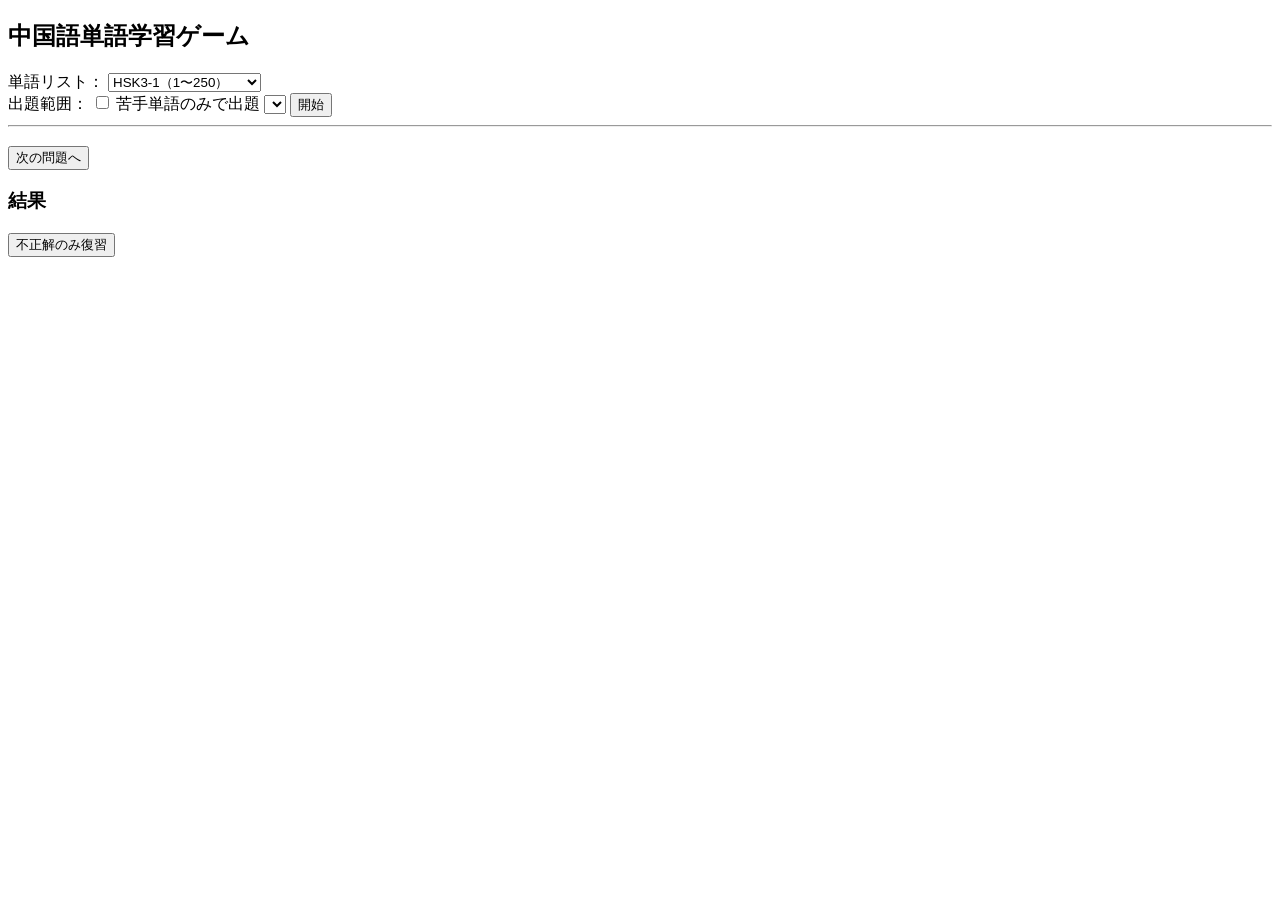
==== vocab1/index.html @ 5a80485b "Rename index.html to vocab1/index.html" ====
<!DOCTYPE html>
<html lang="ja">
<head>
  <meta charset="UTF-8">
  <title>中国語単語学習ゲーム</title>
  <link rel="stylesheet" href="style.css">
</head>
<body>

<h2>中国語単語学習ゲーム</h2>

<div class="control">
  <label>単語リスト：</label>
  <select id="listSelect">
    <option value="hsk3_1_001_250.json">HSK3-1（1〜250）</option>
    <option value="hsk3_1_251_500.json">HSK3-1（251〜500）</option>
    <option value="hsk3_2_001_250.json">HSK3-2（1〜250）</option>
    <option value="hsk3_2_251_500.json">HSK3-2（251〜500）</option>
    <option value="hsk3_2_501_772.json">HSK3-2（501〜772）</option>
  </select>
</div>

<div class="control">
  <label>出題範囲：</label>
  <label>
  <input type="checkbox" id="weakOnlyQuiz">
  苦手単語のみで出題
  </label>
  <select id="rangeSelect"></select>
  <button id="startBtn">開始</button>
</div>

<hr>

<div id="game" class="hidden">
  <h3 id="hanzi" class="chinese"></h3>

  <p id="progress"></p>
  
  <div id="choices"></div>

  <p id="result"></p>
  <p id="pinyin"></p>

  <button id="nextBtn">次の問題へ</button>
</div>

 <div id="score" class="hidden">
  <h3>結果</h3>
  <p id="scoreText"></p>
  <button id="retryWrongBtn">不正解のみ復習</button>
</div>

<script src="app.js"></script>
</body>
</html>
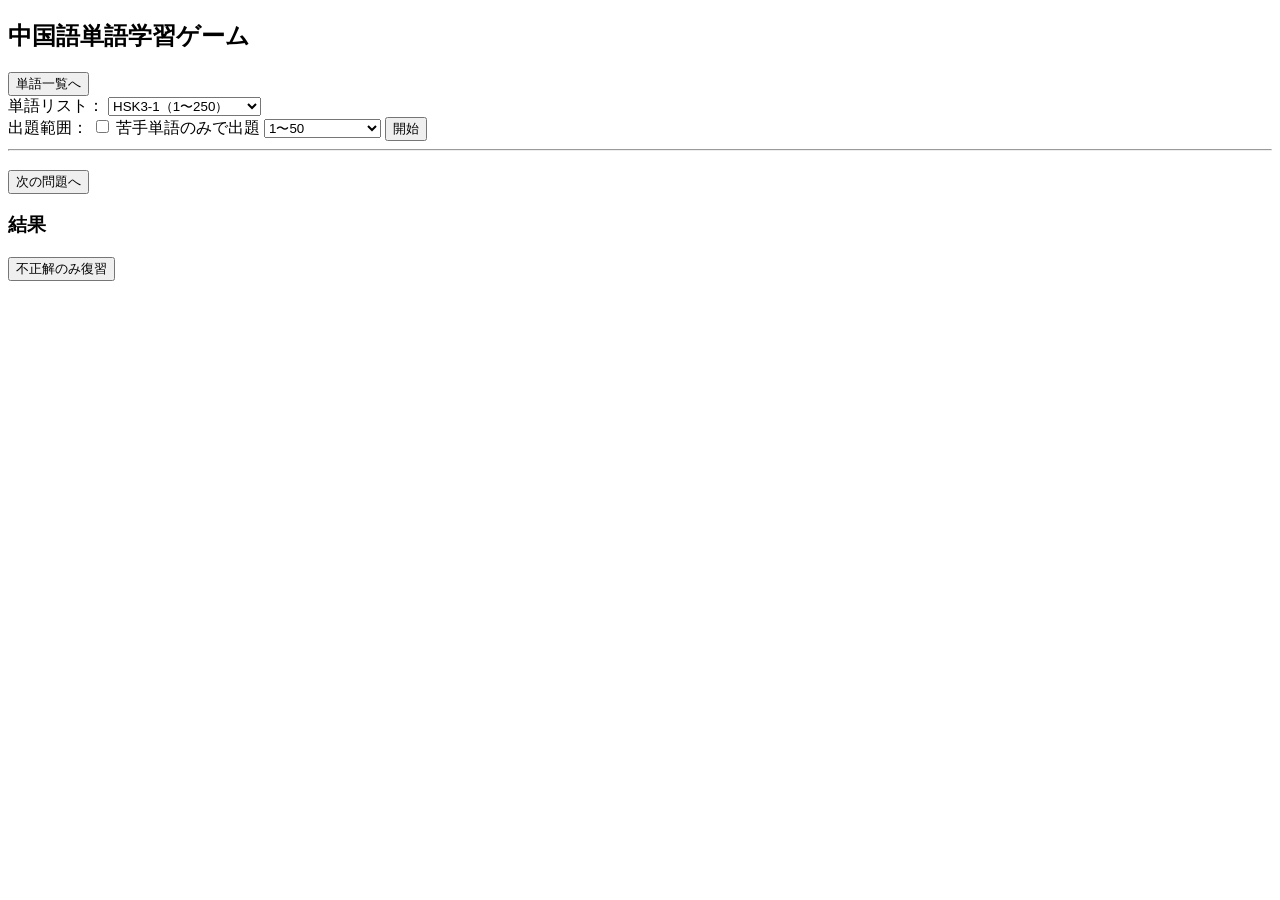
==== commit 82b2c5bf: "Update index.html" ====
--- a/vocab1/index.html
+++ b/vocab1/index.html
@@ -8,6 +8,7 @@
 <body>
 
 <h2>中国語単語学習ゲーム</h2>
+<button onclick="location.href='wordlist.html'">単語一覧へ</button>
 
 <div class="control">
   <label>単語リスト：</label>
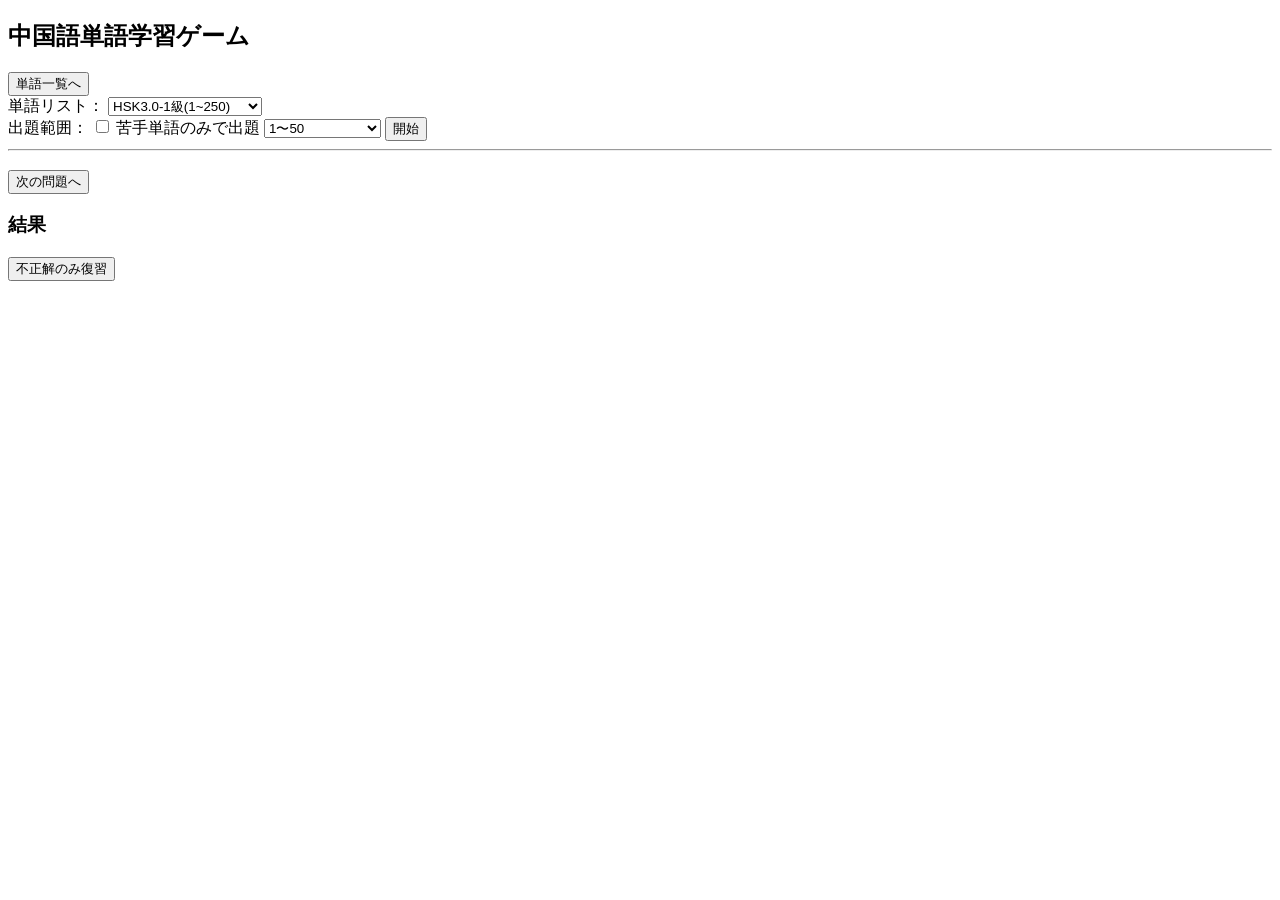
==== commit dec2ecb8: "Update index.html" ====
--- a/vocab1/index.html
+++ b/vocab1/index.html
@@ -13,11 +13,11 @@
 <div class="control">
   <label>単語リスト：</label>
   <select id="listSelect">
-    <option value="hsk3_1_001_250.json">HSK3-1（1〜250）</option>
-    <option value="hsk3_1_251_500.json">HSK3-1（251〜500）</option>
-    <option value="hsk3_2_001_250.json">HSK3-2（1〜250）</option>
-    <option value="hsk3_2_251_500.json">HSK3-2（251〜500）</option>
-    <option value="hsk3_2_501_772.json">HSK3-2（501〜772）</option>
+    <option value="hsk3_1_001_250.json">HSK3.0-1級(1~250)</option>
+    <option value="hsk3_1_251_500.json">HSK3.0-1級(251~500)</option>
+    <option value="hsk3_2_001_250.json">HSK3.0-2級(1~250)</option>
+    <option value="hsk3_2_251_500.json">HSK3.0-2級(251~500)</option>
+    <option value="hsk3_2_501_772.json">HSK3.0-2級(501~772)</option>
   </select>
 </div>
 
